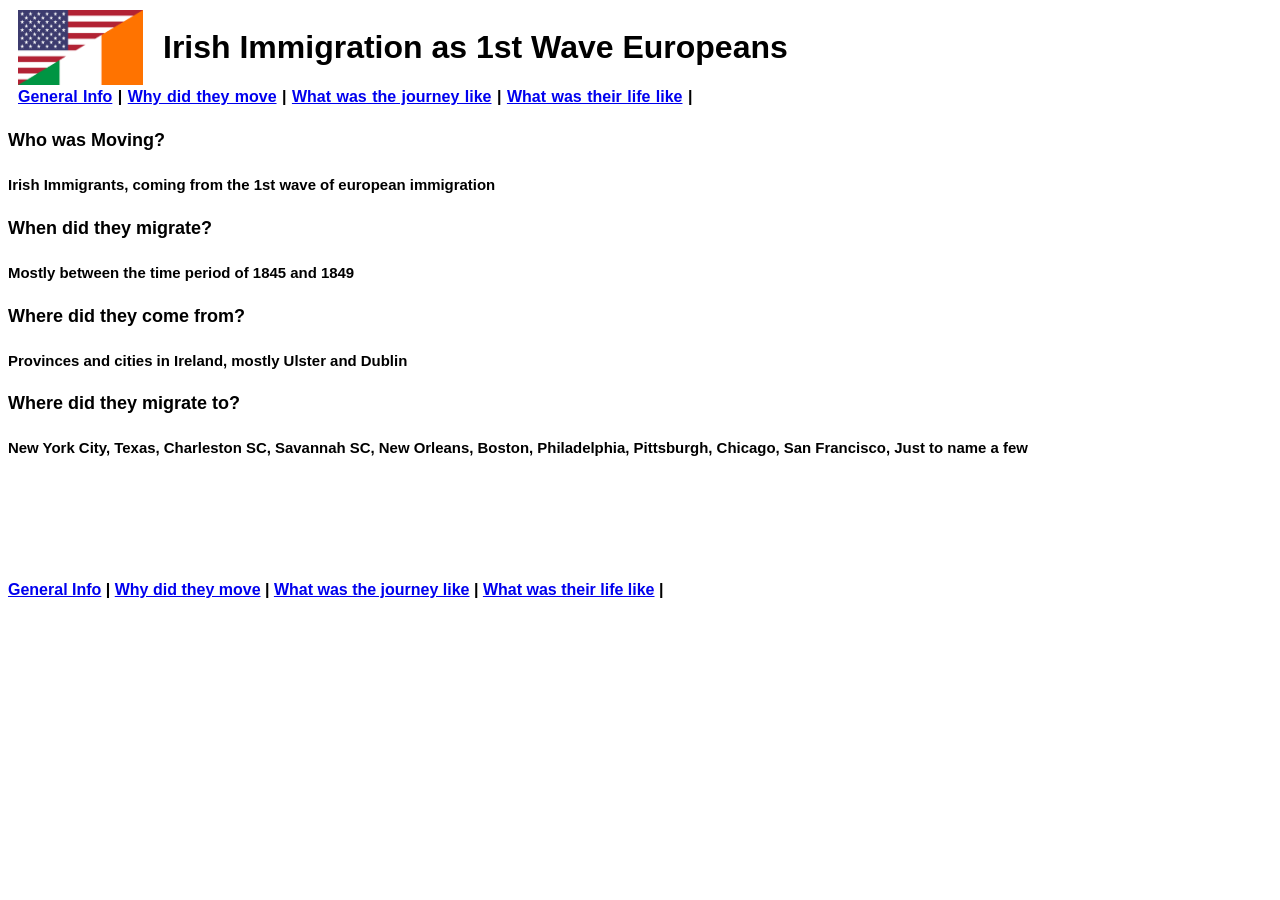
==== index.html @ 160ac6d5 "change title" ====
<!DOCTYPE html>
<html>
    <head>
        <title>1st Wave Irish Immigration</title>
        <link rel="stylesheet" href="styles.css">
    </head>
    <body>
        <header class="titlehead">
            <img class="titleimg" src="Irish-US Flag.png" alt="Irish-US Flag">
            <h1 class="title">Irish Immigration as 1st Wave Europeans</h1>
        </header>
        <div class="linkbar">
            <a href="index.html">General Info</a> &vert;
            <a href="push-pull.html">Why did they move</a> &vert;
            <a href="pre-con.html">What was the journey like</a> &vert;
            <a href="post-con.html">What was their life like</a> &vert;
        </div>
        <div class="infopan">
            <h4>Who was Moving?</h4>
            <h5>Irish Immigrants, coming from the 1st wave of european immigration</h5>
            <h4>When did they migrate?</h4>
            <h5>Mostly between the time period of 1845 and 1849</h5>
            <h4>Where did they come from?</h4>
            <h5>Provinces and cities in Ireland, mostly Ulster and Dublin</h5>
            <h4>Where did they migrate to?</h4>
            <h5>New York City, Texas, Charleston SC, Savannah SC, New Orleans, Boston, Philadelphia, Pittsburgh, Chicago, San Francisco, Just to name a few</h5>
        </div>
        <footer class="linkbar2">
            <a href="index.html">General Info</a> &vert;
            <a href="push-pull.html">Why did they move</a> &vert;
            <a href="pre-con.html">What was the journey like</a> &vert;
            <a href="post-con.html">What was their life like</a> &vert;
        </footer>
    </body>
</html>
---- styles.css ----
.title {
    font-family: sans-serif;
    font-weight: bold;
    font-style: normal;
}
.titlehead {
    display: flex;
    align-items: center;
    gap: 20px;
}
.titleimg {
    width: 125px;
    height: 75px;
    padding-left: 10px;
}
.linkbar {
    word-spacing: 1px;
    padding-left: 10px;
}
.infopan {
    font-family: sans-serif;
    font-weight: bold;
    font-size: large;
}
.linkbar {
    font-family: sans-serif;
    font-weight: bold;
    font-size: medium;
}
.linkbar2 {
    font-family: sans-serif;
    font-weight: bold;
    font-size: medium;
    padding-top: 100px;
}
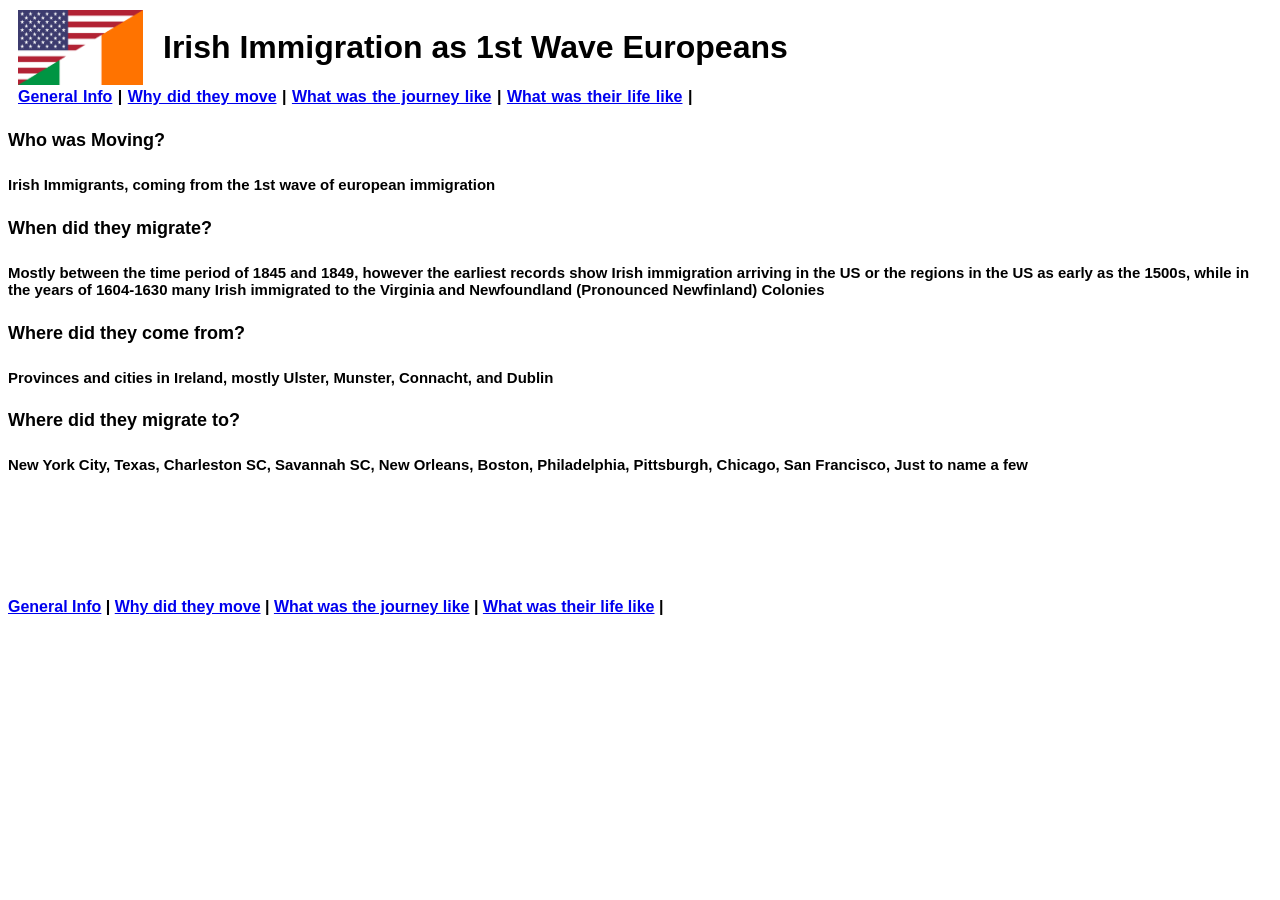
==== commit fc15e64a: "thing1" ====
--- a/index.html
+++ b/index.html
@@ -19,9 +19,9 @@
             <h4>Who was Moving?</h4>
             <h5>Irish Immigrants, coming from the 1st wave of european immigration</h5>
             <h4>When did they migrate?</h4>
-            <h5>Mostly between the time period of 1845 and 1849</h5>
+            <h5>Mostly between the time period of 1845 and 1849, however the earliest records show Irish immigration arriving in the US or the regions in the US as early as the 1500s, while in the years of 1604-1630 many Irish immigrated to the Virginia and Newfoundland (Pronounced Newfinland) Colonies</h5>
             <h4>Where did they come from?</h4>
-            <h5>Provinces and cities in Ireland, mostly Ulster and Dublin</h5>
+            <h5>Provinces and cities in Ireland, mostly Ulster, Munster, Connacht, and Dublin</h5>
             <h4>Where did they migrate to?</h4>
             <h5>New York City, Texas, Charleston SC, Savannah SC, New Orleans, Boston, Philadelphia, Pittsburgh, Chicago, San Francisco, Just to name a few</h5>
         </div>
--- a/styles.css
+++ b/styles.css
@@ -32,4 +32,8 @@
     font-weight: bold;
     font-size: medium;
     padding-top: 100px;
+}
+.hidden {
+    font-size: xx-small;
+    color: white;
 }
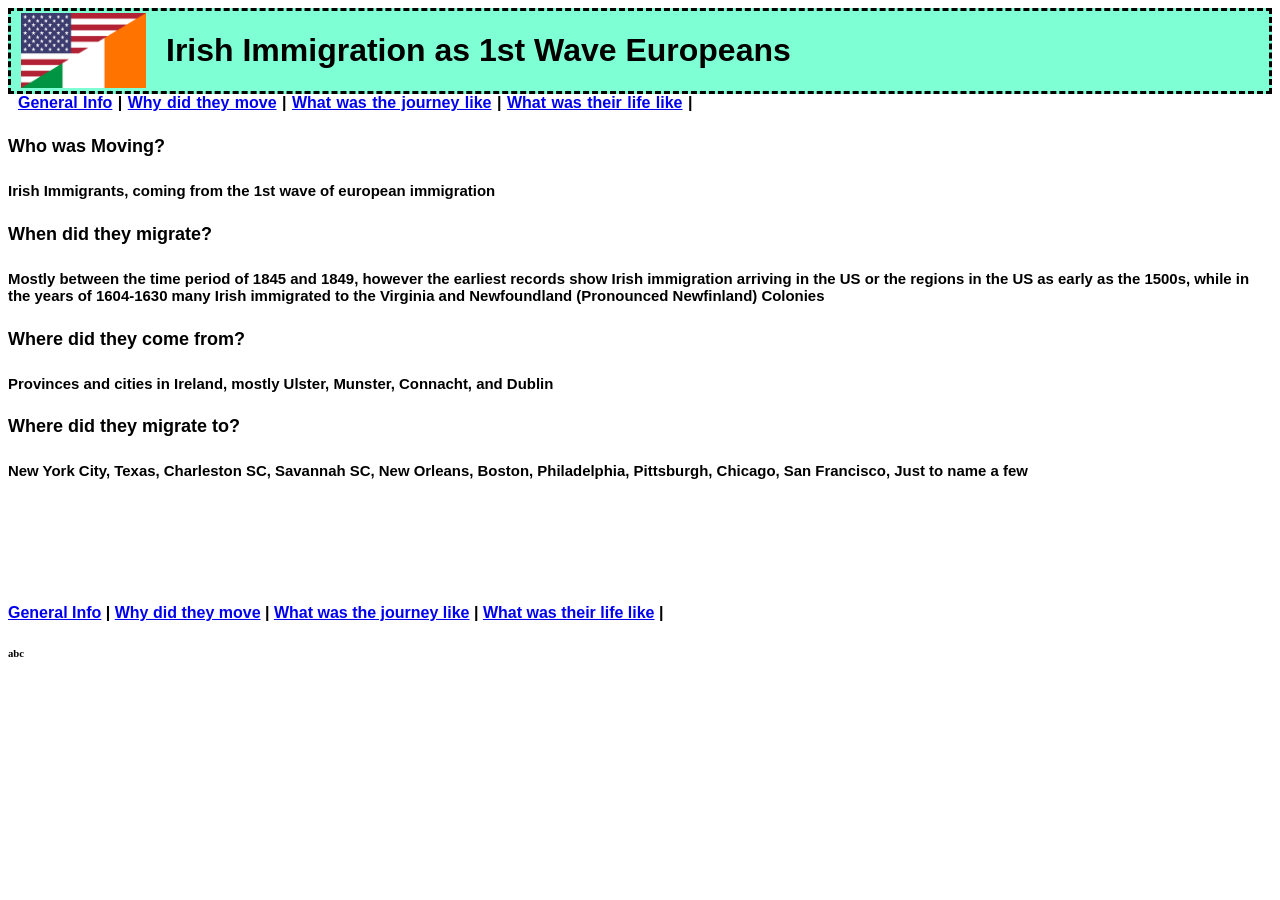
==== commit d39f2b3b: "modified" ====
--- a/index.html
+++ b/index.html
@@ -31,5 +31,6 @@
             <a href="pre-con.html">What was the journey like</a> &vert;
             <a href="post-con.html">What was their life like</a> &vert;
         </footer>
+        <h6>abc</h6>
     </body>
 </html>
--- a/styles.css
+++ b/styles.css
@@ -7,6 +7,9 @@
     display: flex;
     align-items: center;
     gap: 20px;
+    border-style: dashed;
+    background-size: cover;
+    background-color: aquamarine;
 }
 .titleimg {
     width: 125px;
@@ -16,16 +19,14 @@
 .linkbar {
     word-spacing: 1px;
     padding-left: 10px;
+    font-family: sans-serif;
+    font-weight: bold;
+    font-size: medium;
 }
 .infopan {
     font-family: sans-serif;
     font-weight: bold;
     font-size: large;
-}
-.linkbar {
-    font-family: sans-serif;
-    font-weight: bold;
-    font-size: medium;
 }
 .linkbar2 {
     font-family: sans-serif;
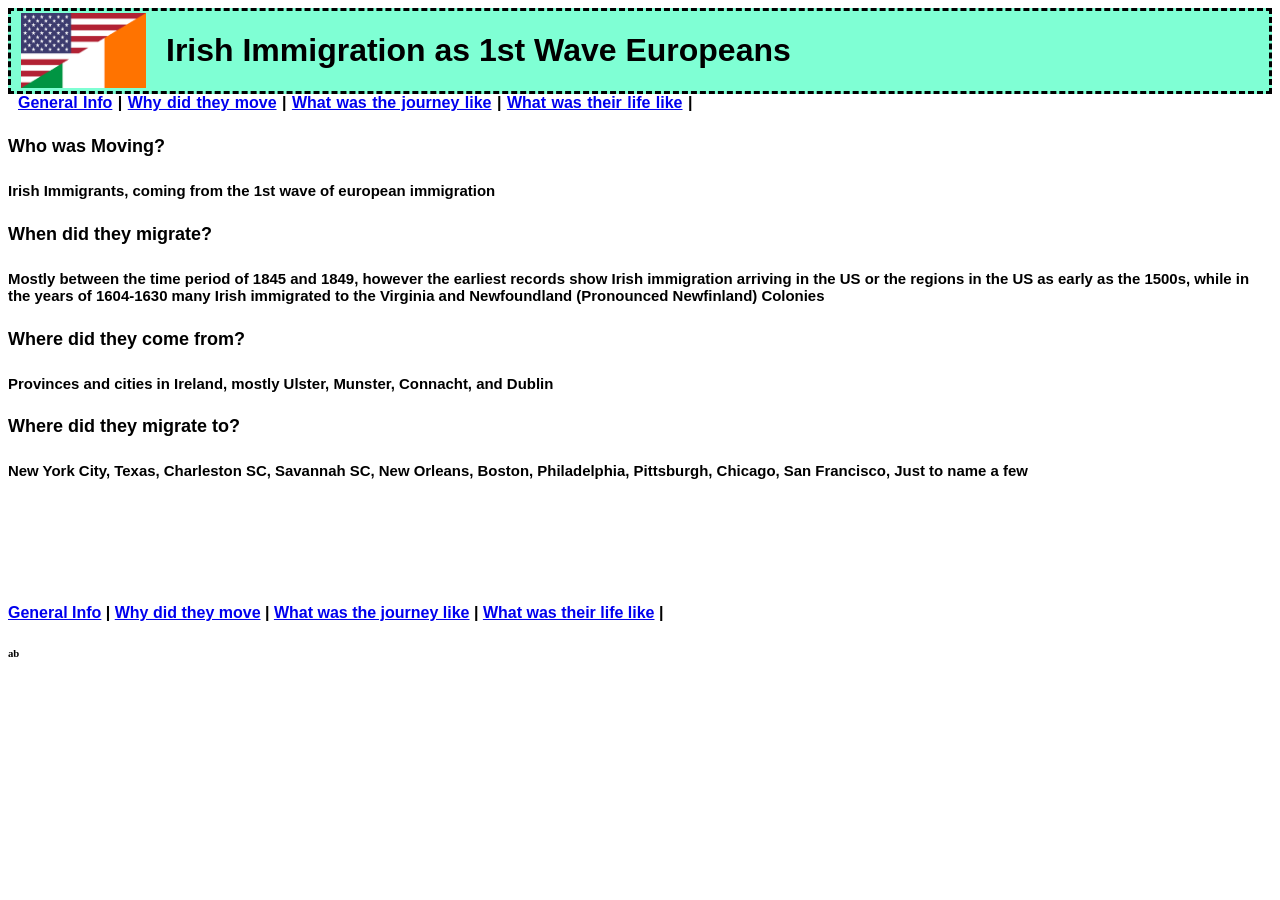
==== commit f2b27960: "modify" ====
--- a/index.html
+++ b/index.html
@@ -31,6 +31,6 @@
             <a href="pre-con.html">What was the journey like</a> &vert;
             <a href="post-con.html">What was their life like</a> &vert;
         </footer>
-        <h6>abc</h6>
+        <h6>ab</h6>
     </body>
 </html>
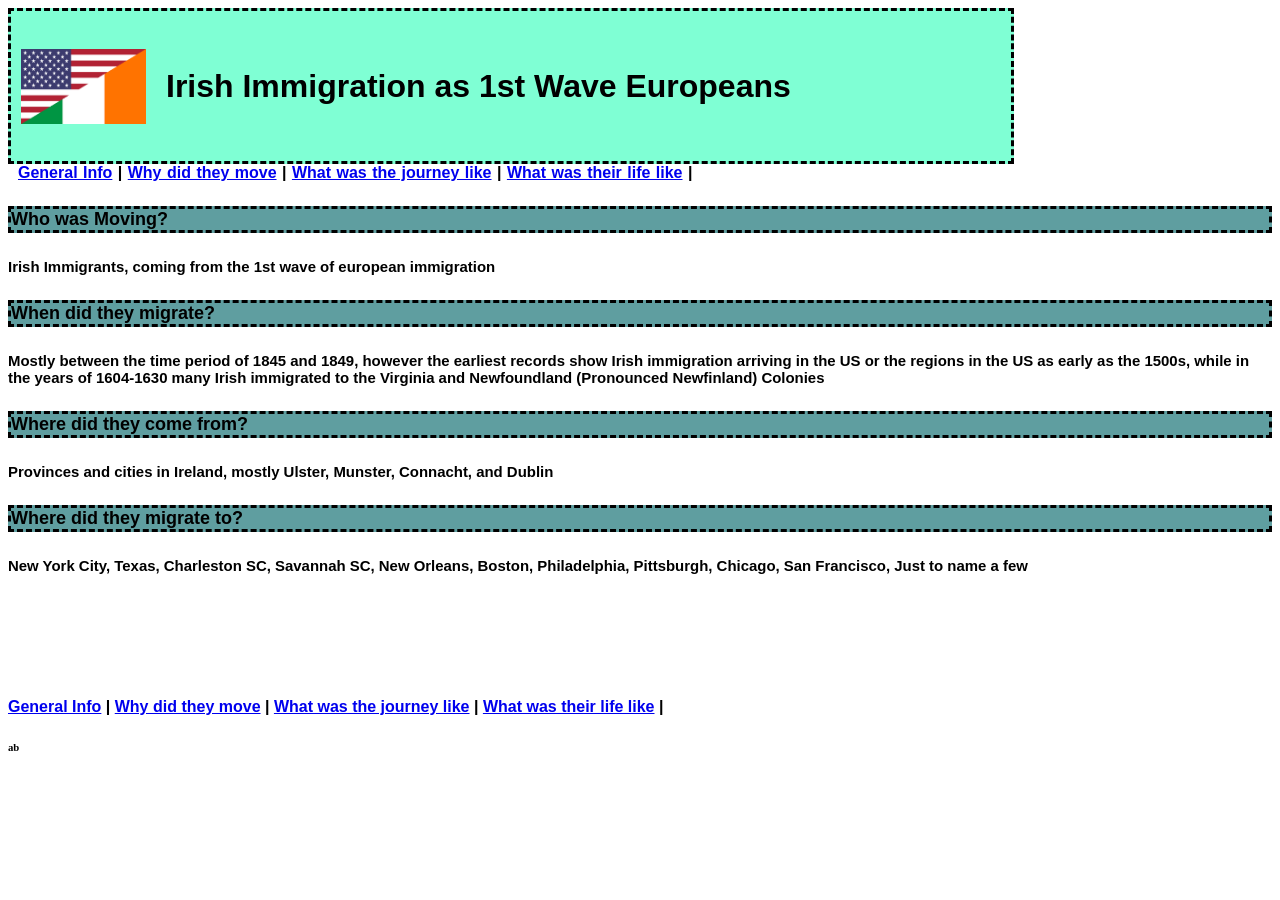
==== commit a4f62d39: "thing3" ====
--- a/index.html
+++ b/index.html
@@ -3,6 +3,7 @@
     <head>
         <title>1st Wave Irish Immigration</title>
         <link rel="stylesheet" href="styles.css">
+        <link rel="icon" type="image/png"  href="favicon.svg">
     </head>
     <body>
         <header class="titlehead">
--- a/styles.css
+++ b/styles.css
@@ -8,7 +8,9 @@
     align-items: center;
     gap: 20px;
     border-style: dashed;
-    background-size: cover;
+    background-size: 150%;
+    width: 1000px;
+    height: 150px;
     background-color: aquamarine;
 }
 .titleimg {
@@ -37,4 +39,8 @@
 .hidden {
     font-size: xx-small;
     color: white;
+}
+h4 {
+    background-color: cadetblue;
+    border-style: dashed;
 }
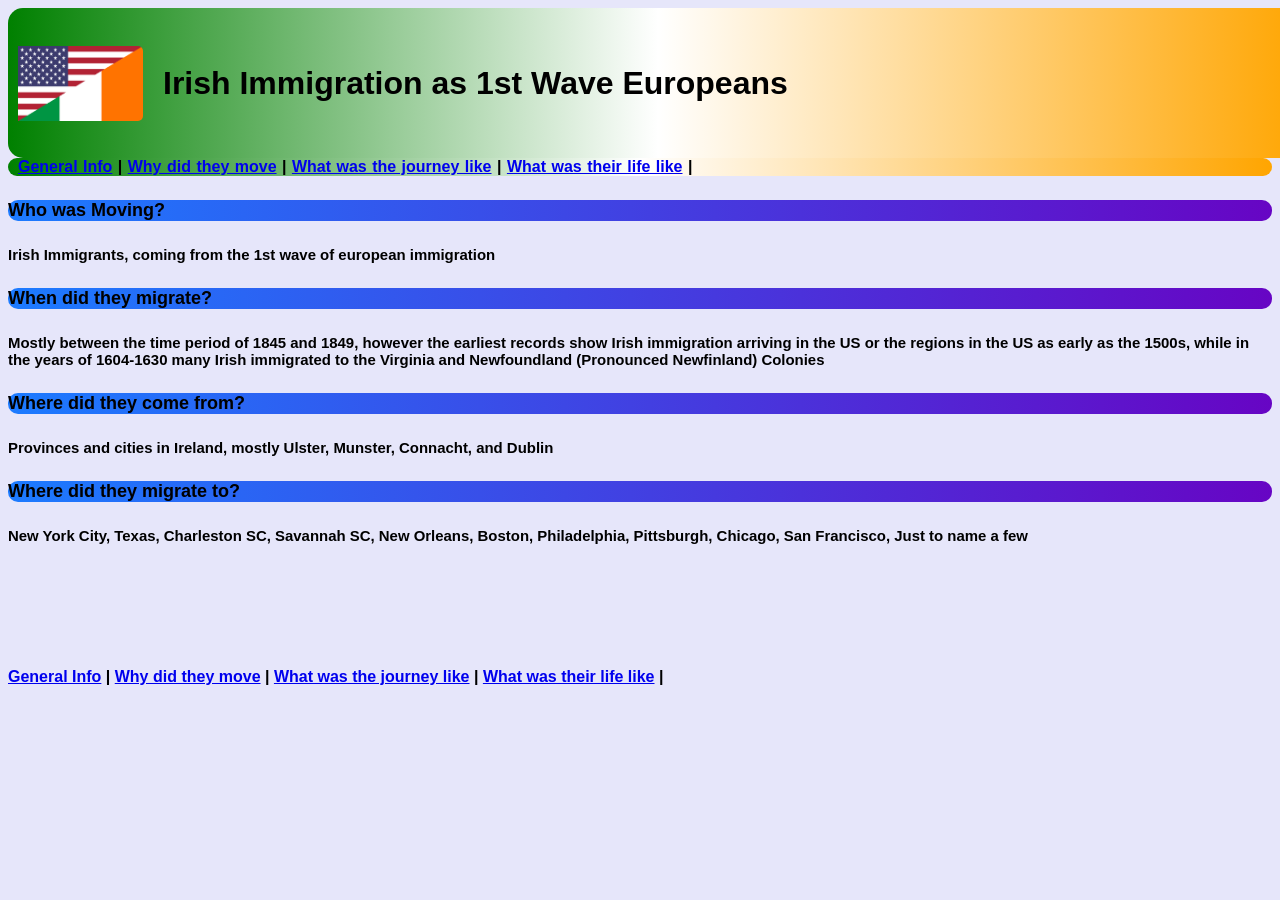
==== commit 9e4ff53c: "rem ab" ====
--- a/index.html
+++ b/index.html
@@ -32,6 +32,5 @@
             <a href="pre-con.html">What was the journey like</a> &vert;
             <a href="post-con.html">What was their life like</a> &vert;
         </footer>
-        <h6>ab</h6>
     </body>
 </html>
--- a/styles.css
+++ b/styles.css
@@ -7,16 +7,18 @@
     display: flex;
     align-items: center;
     gap: 20px;
-    border-style: dashed;
-    background-size: 150%;
-    width: 1000px;
+    border-style: hidden;
+    background-size: 100%;
+    width: 1300px;
     height: 150px;
-    background-color: aquamarine;
+    background-image: linear-gradient(to right, green, white, orange);
+    border-radius: 15px;
 }
 .titleimg {
     width: 125px;
     height: 75px;
     padding-left: 10px;
+    border-radius: 5px;
 }
 .linkbar {
     word-spacing: 1px;
@@ -24,6 +26,9 @@
     font-family: sans-serif;
     font-weight: bold;
     font-size: medium;
+    background-image: linear-gradient(to right, green, white, orange);
+    border-radius: 15px;
+    border-style: hidden;
 }
 .infopan {
     font-family: sans-serif;
@@ -41,6 +46,10 @@
     color: white;
 }
 h4 {
-    background-color: cadetblue;
-    border-style: dashed;
+    background-image: linear-gradient(to right, rgb(28, 123, 255), rgb(103, 5, 196));
+    border-style: hidden;
+    border-radius: 10px;
+}
+body {
+    background-color: lavender;
 }
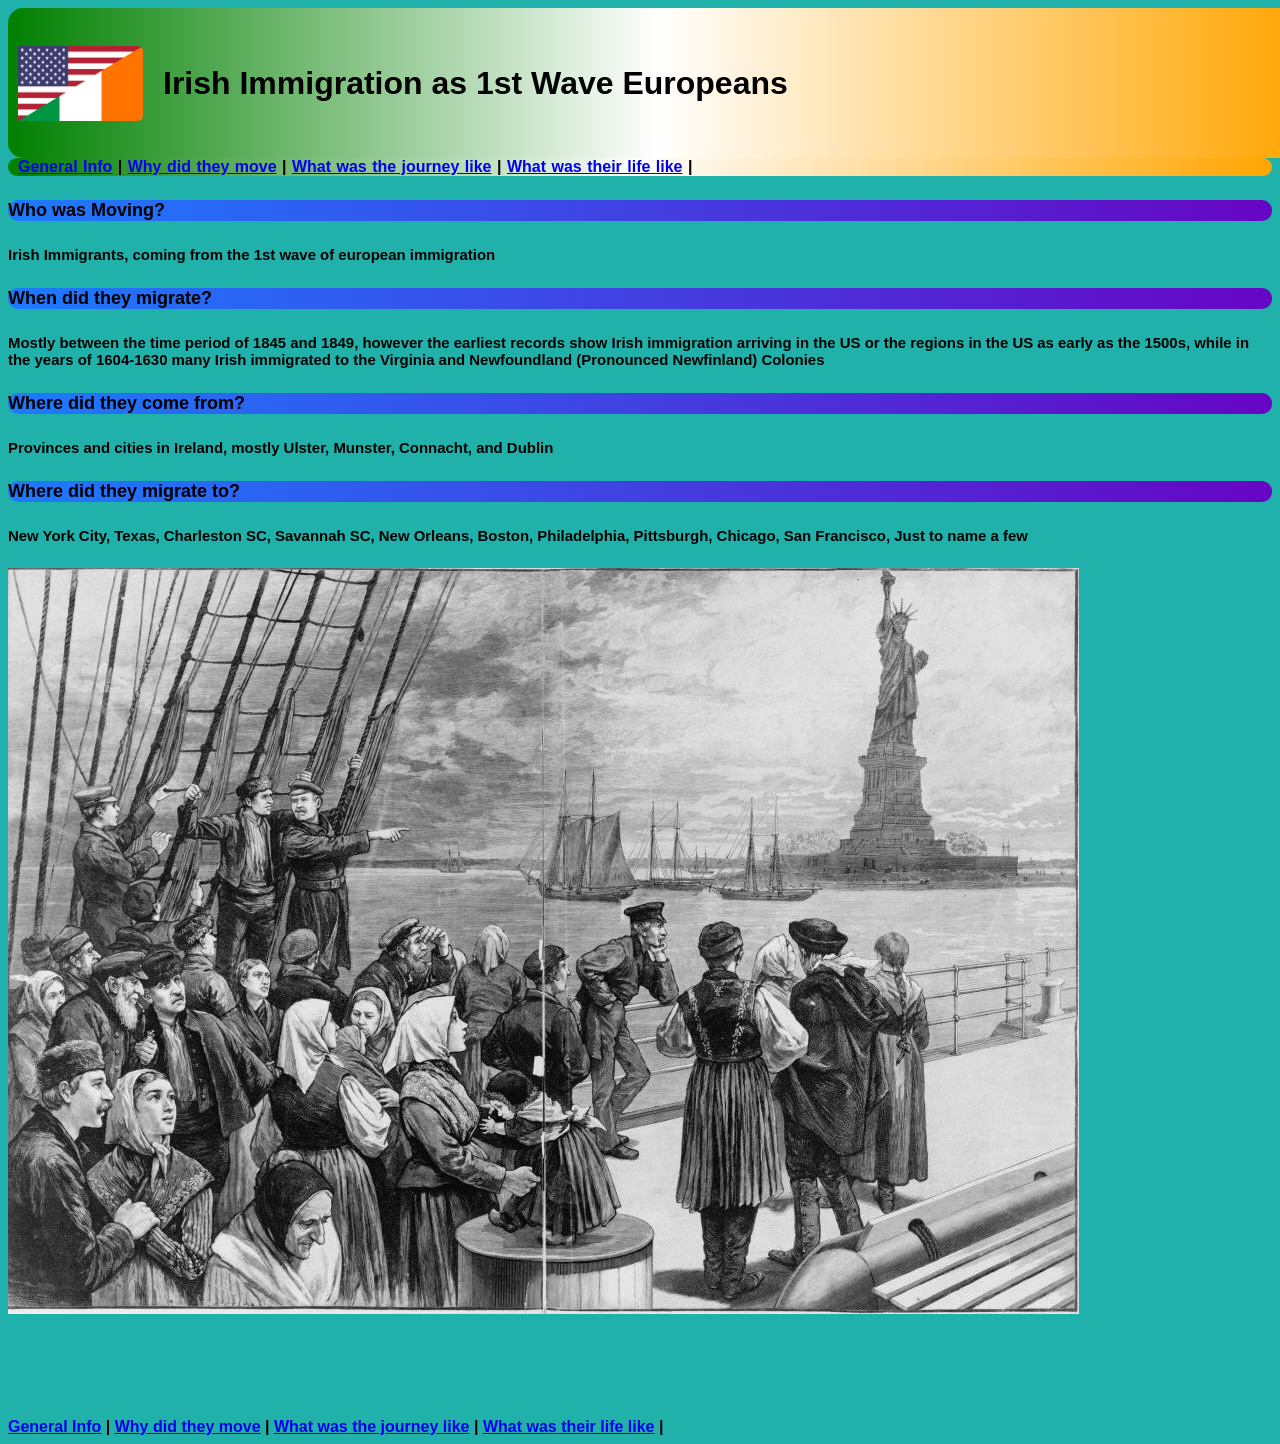
==== commit 15bb11e7: "some stuf" ====
--- a/index.html
+++ b/index.html
@@ -26,6 +26,7 @@
             <h4>Where did they migrate to?</h4>
             <h5>New York City, Texas, Charleston SC, Savannah SC, New Orleans, Boston, Philadelphia, Pittsburgh, Chicago, San Francisco, Just to name a few</h5>
         </div>
+        <img src="irish-us.jpg" alt="irish immigrants at ellis island">
         <footer class="linkbar2">
             <a href="index.html">General Info</a> &vert;
             <a href="push-pull.html">Why did they move</a> &vert;
--- a/styles.css
+++ b/styles.css
@@ -51,5 +51,5 @@
     border-radius: 10px;
 }
 body {
-    background-color: lavender;
+    background-color: lightseagreen;
 }
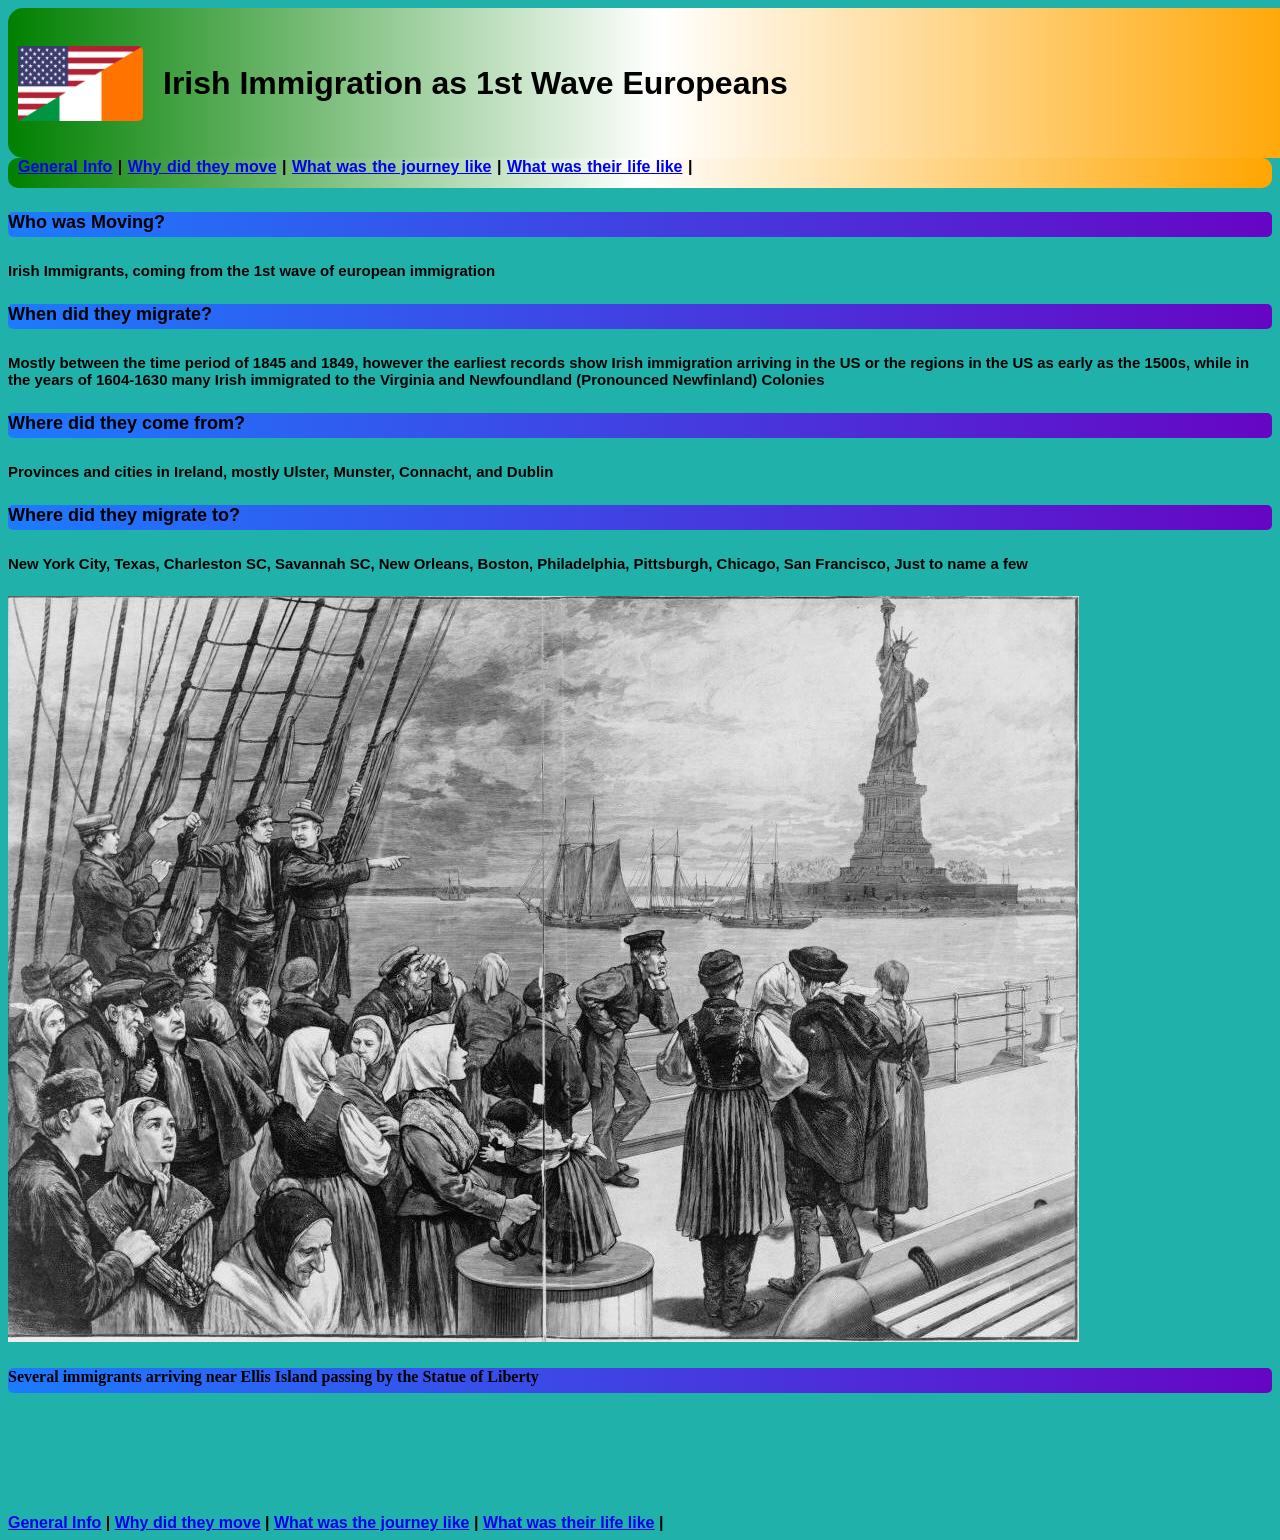
==== commit 9a1ffe79: "upd html and css" ====
--- a/index.html
+++ b/index.html
@@ -26,7 +26,10 @@
             <h4>Where did they migrate to?</h4>
             <h5>New York City, Texas, Charleston SC, Savannah SC, New Orleans, Boston, Philadelphia, Pittsburgh, Chicago, San Francisco, Just to name a few</h5>
         </div>
-        <img src="irish-us.jpg" alt="irish immigrants at ellis island">
+        <div class="picpan">
+            <img class='ipic1' src="irish-us.jpg" alt="irish immigrants at ellis island">
+            <h4>Several immigrants arriving near Ellis Island passing by the Statue of Liberty</h4>
+        </div>
         <footer class="linkbar2">
             <a href="index.html">General Info</a> &vert;
             <a href="push-pull.html">Why did they move</a> &vert;
--- a/styles.css
+++ b/styles.css
@@ -27,7 +27,9 @@
     font-weight: bold;
     font-size: medium;
     background-image: linear-gradient(to right, green, white, orange);
-    border-radius: 15px;
+    border-radius: 10px;
+    height: 30px;
+    width: auto;
     border-style: hidden;
 }
 .infopan {
@@ -48,8 +50,14 @@
 h4 {
     background-image: linear-gradient(to right, rgb(28, 123, 255), rgb(103, 5, 196));
     border-style: hidden;
-    border-radius: 10px;
+    border-radius: 5px;
+    height:25px;
+    width: auto;
 }
 body {
     background-color: lightseagreen;
+}
+.ipic1 {
+    height: 25%;
+    width: auto;
 }
